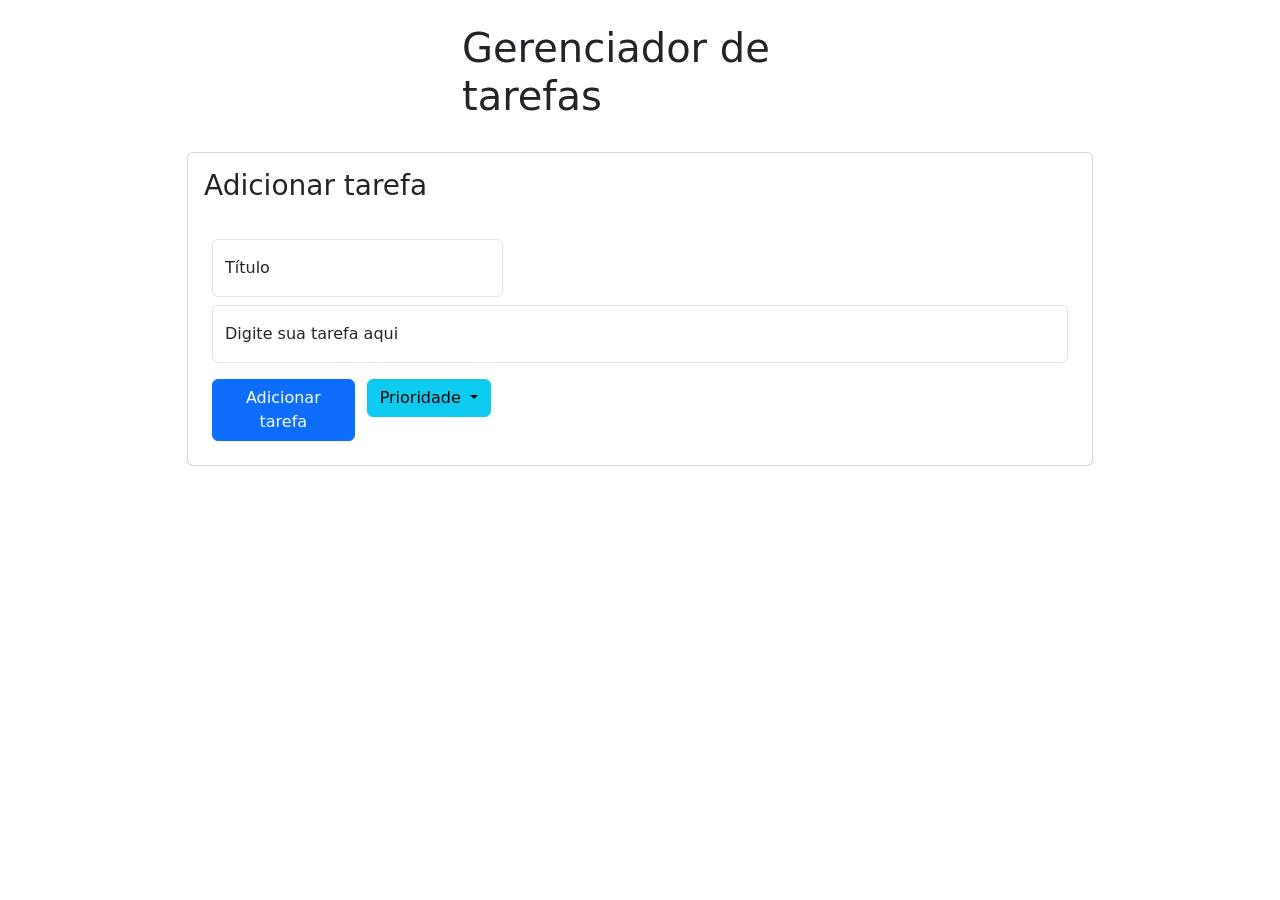
==== gerenciadordeTarefas/teste.html @ 2268dafd "Add files via upload" ====
<!DOCTYPE html>
<html lang="en">
<head>
    <meta charset="UTF-8">
    <meta name="viewport" content="width=device-width, initial-scale=1.0">
    <title>Gerenciador de tarefas</title>
    <link href="https://cdn.jsdelivr.net/npm/bootstrap@5.3.8/dist/css/bootstrap.min.css" rel="stylesheet" integrity="sha384-sRIl4kxILFvY47J16cr9ZwB07vP4J8+LH7qKQnuqkuIAvNWLzeN8tE5YBujZqJLB" crossorigin="anonymous">
</head>
<body>

<div class="container">
  <div class="row justify-content-md-center linha1">
    <div class="col-12 col-md-4 titulo">
      <h1 class="title pt-4 pb-4 ">Gerenciador de tarefas</h1>
    </div>
    <div class="row justify-content-md-center">
        <div class="col-10">
        <div class="card">
            <div class="card-title col-2 col-md-4 m-3 mb-1"><h3>Adicionar tarefa</h3></div>
        <div class="card-body col-12">
                <div class="form-floating mb-2 m-2 col-4">
                <input class="form-control" id="floatingInput" placeholder="Tarefa">
                <label for="floatingInput" id="tituloTarefa">Título</label>
                </div>

                <div class="form-floating mb-3 m-2">
                <input class="form-control" id="floatingInput" placeholder="Tarefa">
                <label for="floatingInput" id="descricaoTarefa">Digite sua tarefa aqui</label>
                </div>

            <div class="row m-2">
            <button type="button" class="btn btn-primary col-2 btnAddTarefa">Adicionar tarefa</button>
            <div class="dropdown col-2">
                <div class="dropdown">
                <button class="btn btn-info dropdown-toggle" type="button" data-bs-toggle="dropdown" aria-expanded="false">
                    Prioridade
                </button>
                <ul class="dropdown-menu rounded ">
                    <li><button class="dropdown-item bg-danger" id="prioridadeAlta">Alta</button></li>
                    <li><button class="dropdown-item bg-warning" id="prioridadeMedia">Média</button></li>
                    <li><button class="dropdown-item bg-success" id="prioridadeBaixa">Baixa</button></li>
                </ul>
                </div>
                </div>
            </div>    
        </div>
        </div>
      </div>
    </div>
    </div>

    <div class="row linha2">
        
    </div>
  </div>

  <div class="row justify-content-md-center Tarefas">
    <div class="row">
        <div class="col"></div>
    </div>
  </div>
</div>

    <script src="https://cdn.jsdelivr.net/npm/bootstrap@5.3.0/dist/js/bootstrap.bundle.min.js"></script>
    <script src="script.js"></script>
</html>
</body>
</html>
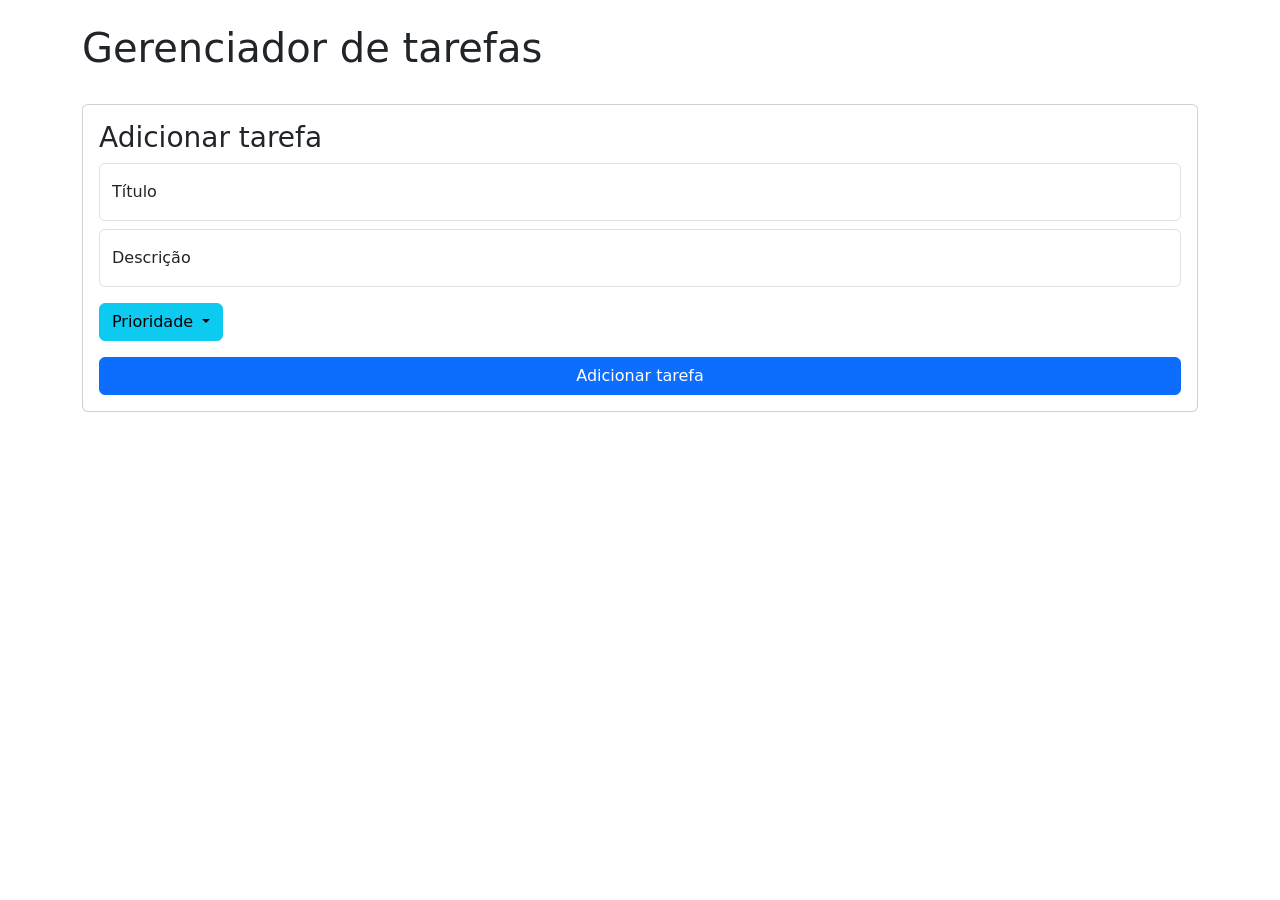
==== commit 0061d28b: "Add files via upload" ====
--- a/gerenciadordeTarefas/teste.html
+++ b/gerenciadordeTarefas/teste.html
@@ -1,68 +1,55 @@
 <!DOCTYPE html>
 <html lang="en">
 <head>
-    <meta charset="UTF-8">
-    <meta name="viewport" content="width=device-width, initial-scale=1.0">
-    <title>Gerenciador de tarefas</title>
-    <link href="https://cdn.jsdelivr.net/npm/bootstrap@5.3.8/dist/css/bootstrap.min.css" rel="stylesheet" integrity="sha384-sRIl4kxILFvY47J16cr9ZwB07vP4J8+LH7qKQnuqkuIAvNWLzeN8tE5YBujZqJLB" crossorigin="anonymous">
+  <meta charset="UTF-8">
+  <meta name="viewport" content="width=device-width, initial-scale=1.0">
+  <title>Gerenciador de tarefas</title>
+  <link href="https://cdn.jsdelivr.net/npm/bootstrap@5.3.8/dist/css/bootstrap.min.css" rel="stylesheet">
 </head>
+
 <body>
 
 <div class="container">
-  <div class="row justify-content-md-center linha1">
-    <div class="col-12 col-md-4 titulo">
-      <h1 class="title pt-4 pb-4 ">Gerenciador de tarefas</h1>
-    </div>
-    <div class="row justify-content-md-center">
-        <div class="col-10">
-        <div class="card">
-            <div class="card-title col-2 col-md-4 m-3 mb-1"><h3>Adicionar tarefa</h3></div>
-        <div class="card-body col-12">
-                <div class="form-floating mb-2 m-2 col-4">
-                <input class="form-control" id="floatingInput" placeholder="Tarefa">
-                <label for="floatingInput" id="tituloTarefa">Título</label>
-                </div>
 
-                <div class="form-floating mb-3 m-2">
-                <input class="form-control" id="floatingInput" placeholder="Tarefa">
-                <label for="floatingInput" id="descricaoTarefa">Digite sua tarefa aqui</label>
-                </div>
+  <h1 class="pt-4 pb-4">Gerenciador de tarefas</h1>
 
-            <div class="row m-2">
-            <button type="button" class="btn btn-primary col-2 btnAddTarefa">Adicionar tarefa</button>
-            <div class="dropdown col-2">
-                <div class="dropdown">
-                <button class="btn btn-info dropdown-toggle" type="button" data-bs-toggle="dropdown" aria-expanded="false">
-                    Prioridade
-                </button>
-                <ul class="dropdown-menu rounded ">
-                    <li><button class="dropdown-item bg-danger" id="prioridadeAlta">Alta</button></li>
-                    <li><button class="dropdown-item bg-warning" id="prioridadeMedia">Média</button></li>
-                    <li><button class="dropdown-item bg-success" id="prioridadeBaixa">Baixa</button></li>
-                </ul>
-                </div>
-                </div>
-            </div>    
-        </div>
-        </div>
-      </div>
-    </div>
+  <div class="card p-3">
+
+    <h3>Adicionar tarefa</h3>
+
+    <div class="form-floating mb-2">
+      <input type="text" class="form-control" id="tituloInput" placeholder="Título">
+      <label for="tituloInput">Título</label>
     </div>
 
-    <div class="row linha2">
-        
+    <div class="form-floating mb-3">
+      <input type="text" class="form-control" id="descricaoInput" placeholder="Descrição">
+      <label for="descricaoInput">Descrição</label>
     </div>
+
+    <div class="dropdown mb-3">
+      <button class="btn btn-info dropdown-toggle" type="button" data-bs-toggle="dropdown">
+        Prioridade
+      </button>
+      <ul class="dropdown-menu">
+        <li><button class="dropdown-item" onclick="setPrioridade('Alta')">Alta</button></li>
+        <li><button class="dropdown-item" onclick="setPrioridade('Média')">Média</button></li>
+        <li><button class="dropdown-item" onclick="setPrioridade('Baixa')">Baixa</button></li>
+      </ul>
+    </div>
+
+    <button onclick="criaCard()" class="btn btn-primary">
+      Adicionar tarefa
+    </button>
+
   </div>
 
-  <div class="row justify-content-md-center Tarefas">
-    <div class="row">
-        <div class="col"></div>
-    </div>
-  </div>
+  <div class="Tarefas mt-4 d-flex flex-wrap gap-3"></div>
+
 </div>
 
-    <script src="https://cdn.jsdelivr.net/npm/bootstrap@5.3.0/dist/js/bootstrap.bundle.min.js"></script>
-    <script src="script.js"></script>
-</html>
+<script src="script.js"></script>
+<script src="https://cdn.jsdelivr.net/npm/bootstrap@5.3.0/dist/js/bootstrap.bundle.min.js"></script>
+
 </body>
 </html>
